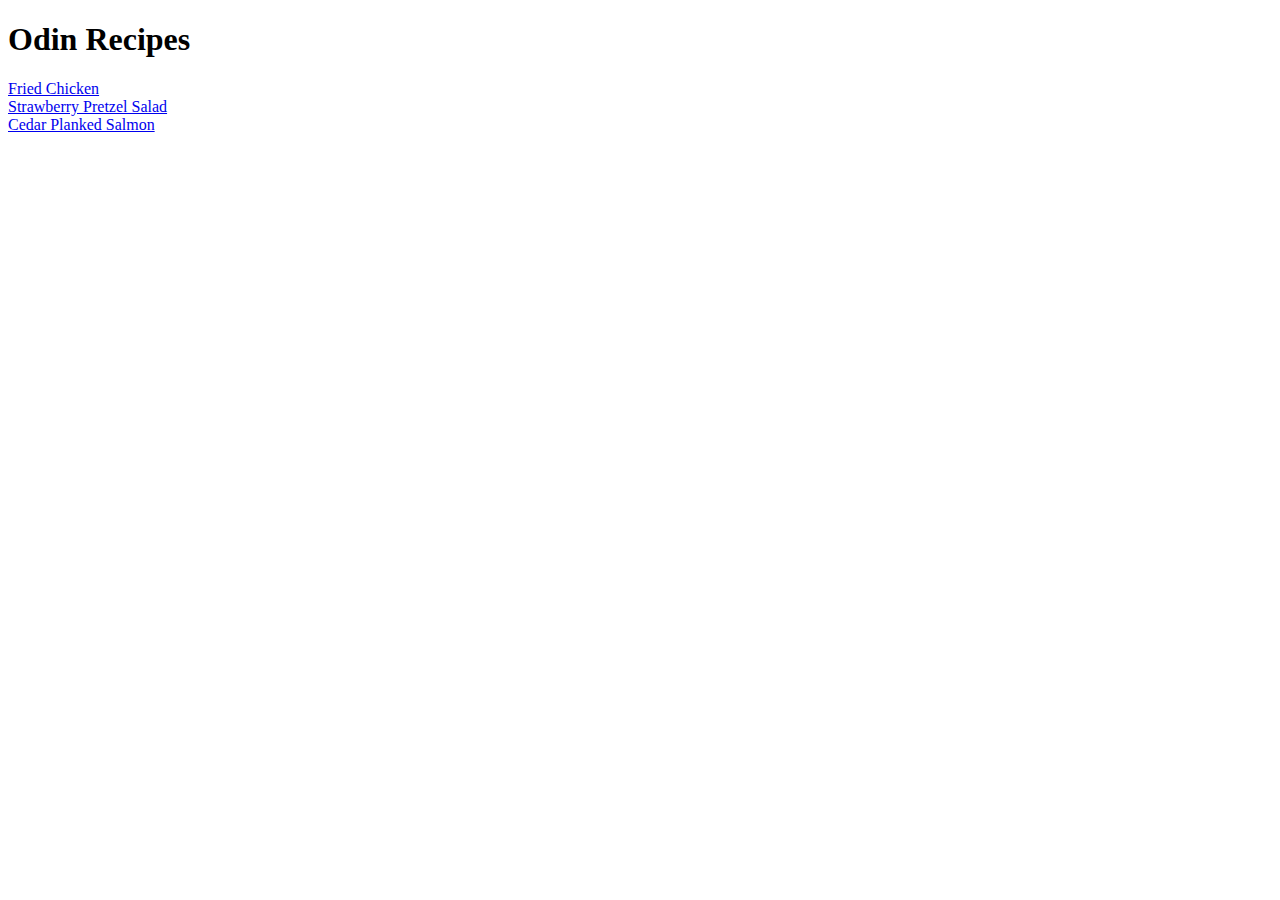
==== index.html @ 5d865577 "Add cedar planked salmon to our recipes" ====
<!DOCTYPE html>
<html lang = "en">
    <head>
        <meta charset = "UTF-8">
        <title>Odin Recipes</title>
    </head>
    <body>
        <h1>Odin Recipes</h1>
        <a href="./recipes/friedchicken.html" rel="noopener noreffer">Fried Chicken</a>
        <br>
        <a href="./recipes/strawberrysalad.html" rel="noopener noreffer">Strawberry Pretzel Salad</a>
        <br>
        <a href="./recipes/cedarplankedsalmon.html" rel="noopener noreffer">Cedar Planked Salmon</a>
    </body>
</html>
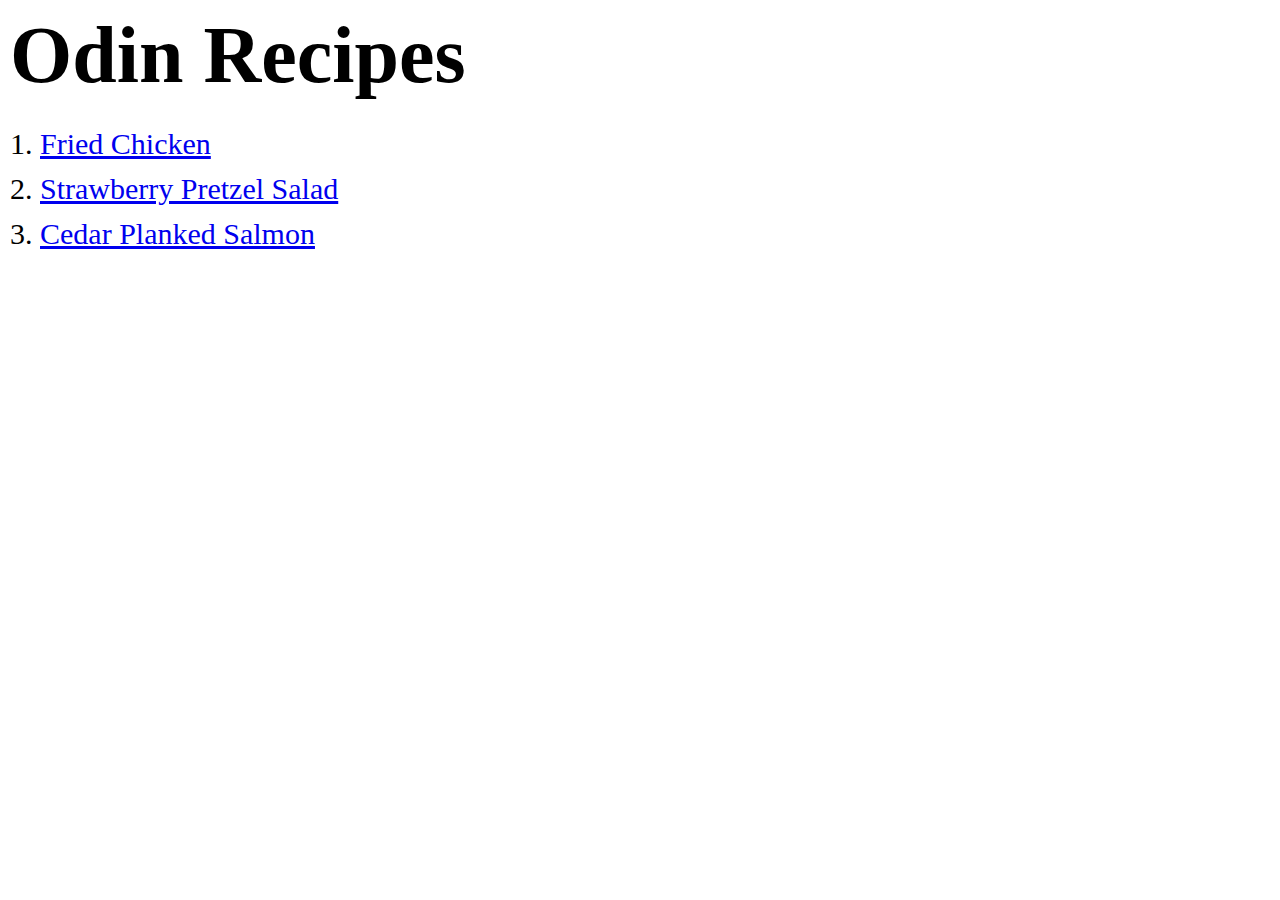
==== commit 3631fa2c: "Style index page and adjust strawberry salad box" ====
--- a/index.html
+++ b/index.html
@@ -3,13 +3,16 @@
     <head>
         <meta charset = "UTF-8">
         <title>Odin Recipes</title>
+        <link rel="stylesheet" href="styles.css">
     </head>
     <body>
-        <h1>Odin Recipes</h1>
-        <a href="./recipes/friedchicken.html" rel="noopener noreffer">Fried Chicken</a>
-        <br>
-        <a href="./recipes/strawberrysalad.html" rel="noopener noreffer">Strawberry Pretzel Salad</a>
-        <br>
-        <a href="./recipes/cedarplankedsalmon.html" rel="noopener noreffer">Cedar Planked Salmon</a>
+        <h1 class="main">Odin Recipes</h1>
+        <ol class="recipes">
+            <li><a href="./recipes/friedchicken.html" rel="noopener noreffer">Fried Chicken</a></li>
+        
+            <li><a href="./recipes/strawberrysalad.html" rel="noopener noreffer">Strawberry Pretzel Salad</a></li>
+       
+            <li><a href="./recipes/cedarplankedsalmon.html" rel="noopener noreffer">Cedar Planked Salmon</a></li>
+        </ol>
     </body>
 </html>--- a/styles.css
+++ b/styles.css
@@ -0,0 +1,75 @@
+* {
+    margin: 0;
+    padding: 0;
+    box-sizing: border-box;
+}
+
+.main {
+    font-family: 'Times New Roman', Georgia, Garamond, serif;
+    font-size: 80px;
+    padding: 10px;
+}
+
+.recipes {
+    font-family: 'Times New Roman', Georgia, Garamond, serif;
+    font-size: 30px;
+    padding: 10px 40px;
+    line-height: 1.5;
+}
+
+.page_1,
+.page_2,
+.page_3 {
+    padding: 0 50px;
+    margin: 10px 20px;
+}
+
+.page_1 {
+    height: 1900px;
+    background-color: orange;
+    border: 10px solid orangered;
+}
+
+.page_2 {
+    height: 2000px;
+    background-color: skyblue;
+    border: 10px solid blue;
+}
+
+.page_3 {
+    height: 2100px;
+    background-color: pink;
+    border: 10px solid red;
+}
+
+.heading_1 {
+    font-family: 'Times New Roman', Georgia, Garamond, serif;
+    font-size: 100px;
+    text-align: center;
+    padding: 10px 0;
+}
+
+.heading_2 {
+    font-family: 'Times New Roman', Georgia, Garamond, serif;
+    font-size: 50px;
+    padding-bottom: 10px;
+}
+
+.text {
+    font-family: 'Times New Roman', Georgia, Garamond, serif;
+    font-size: 30px;
+    line-height: 1.5;
+    padding-bottom: 30px;
+}
+
+img {
+    display: block;
+    margin: 0 auto;
+    padding-bottom: 100px;
+}
+
+.description,
+.ingredients,
+.directions {
+    padding: 15px;
+}